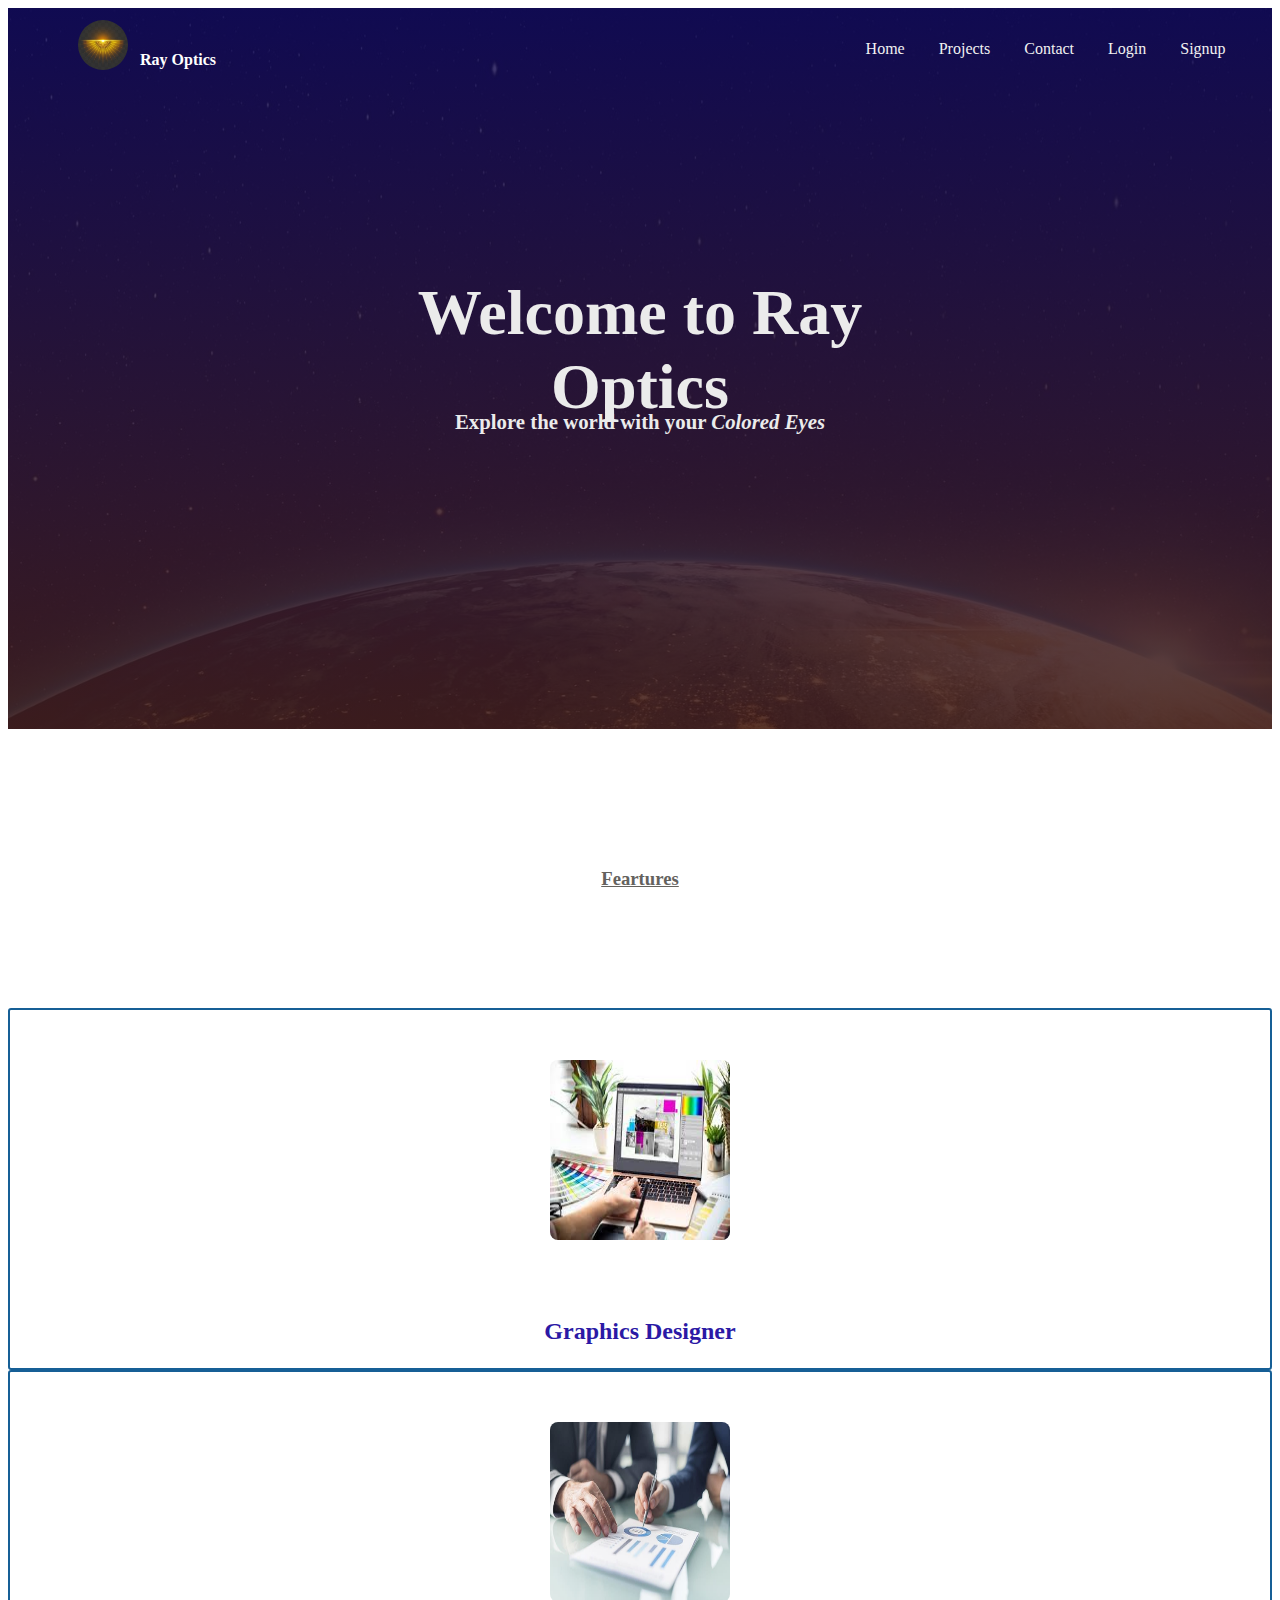
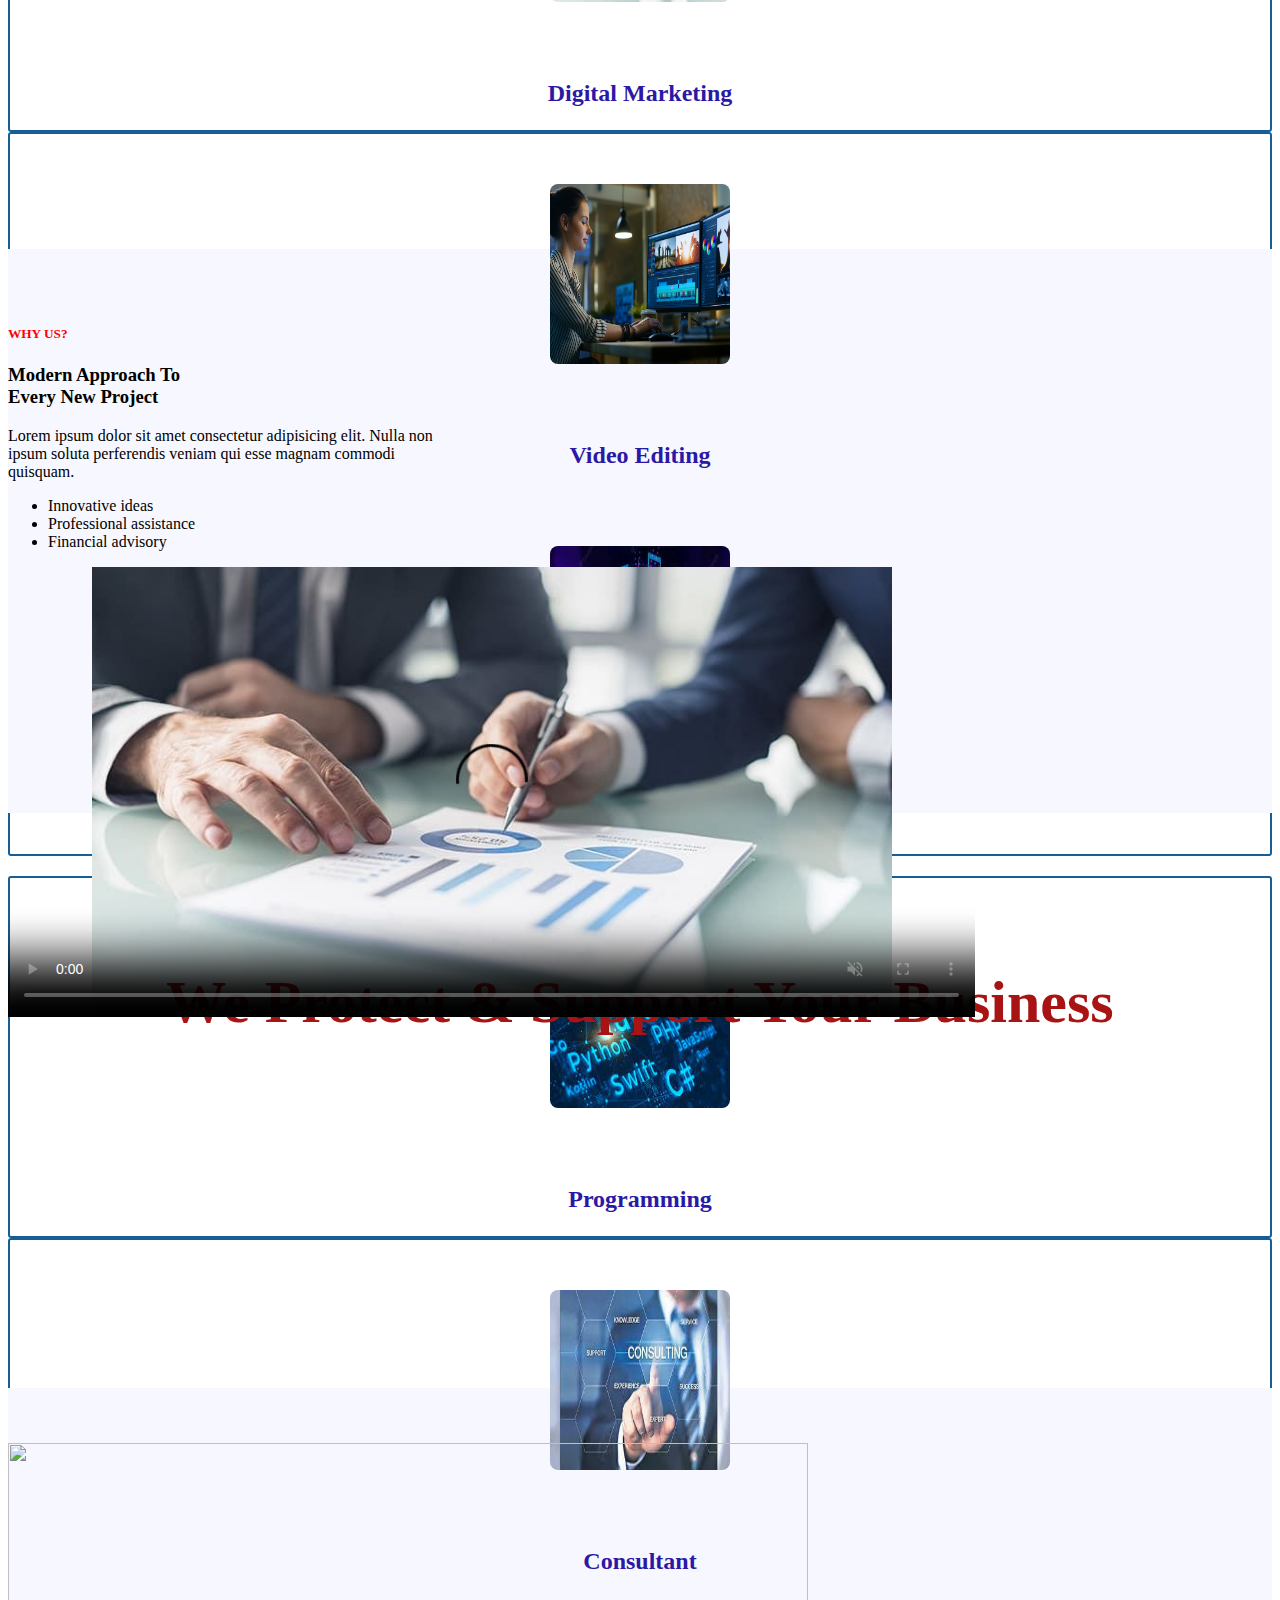
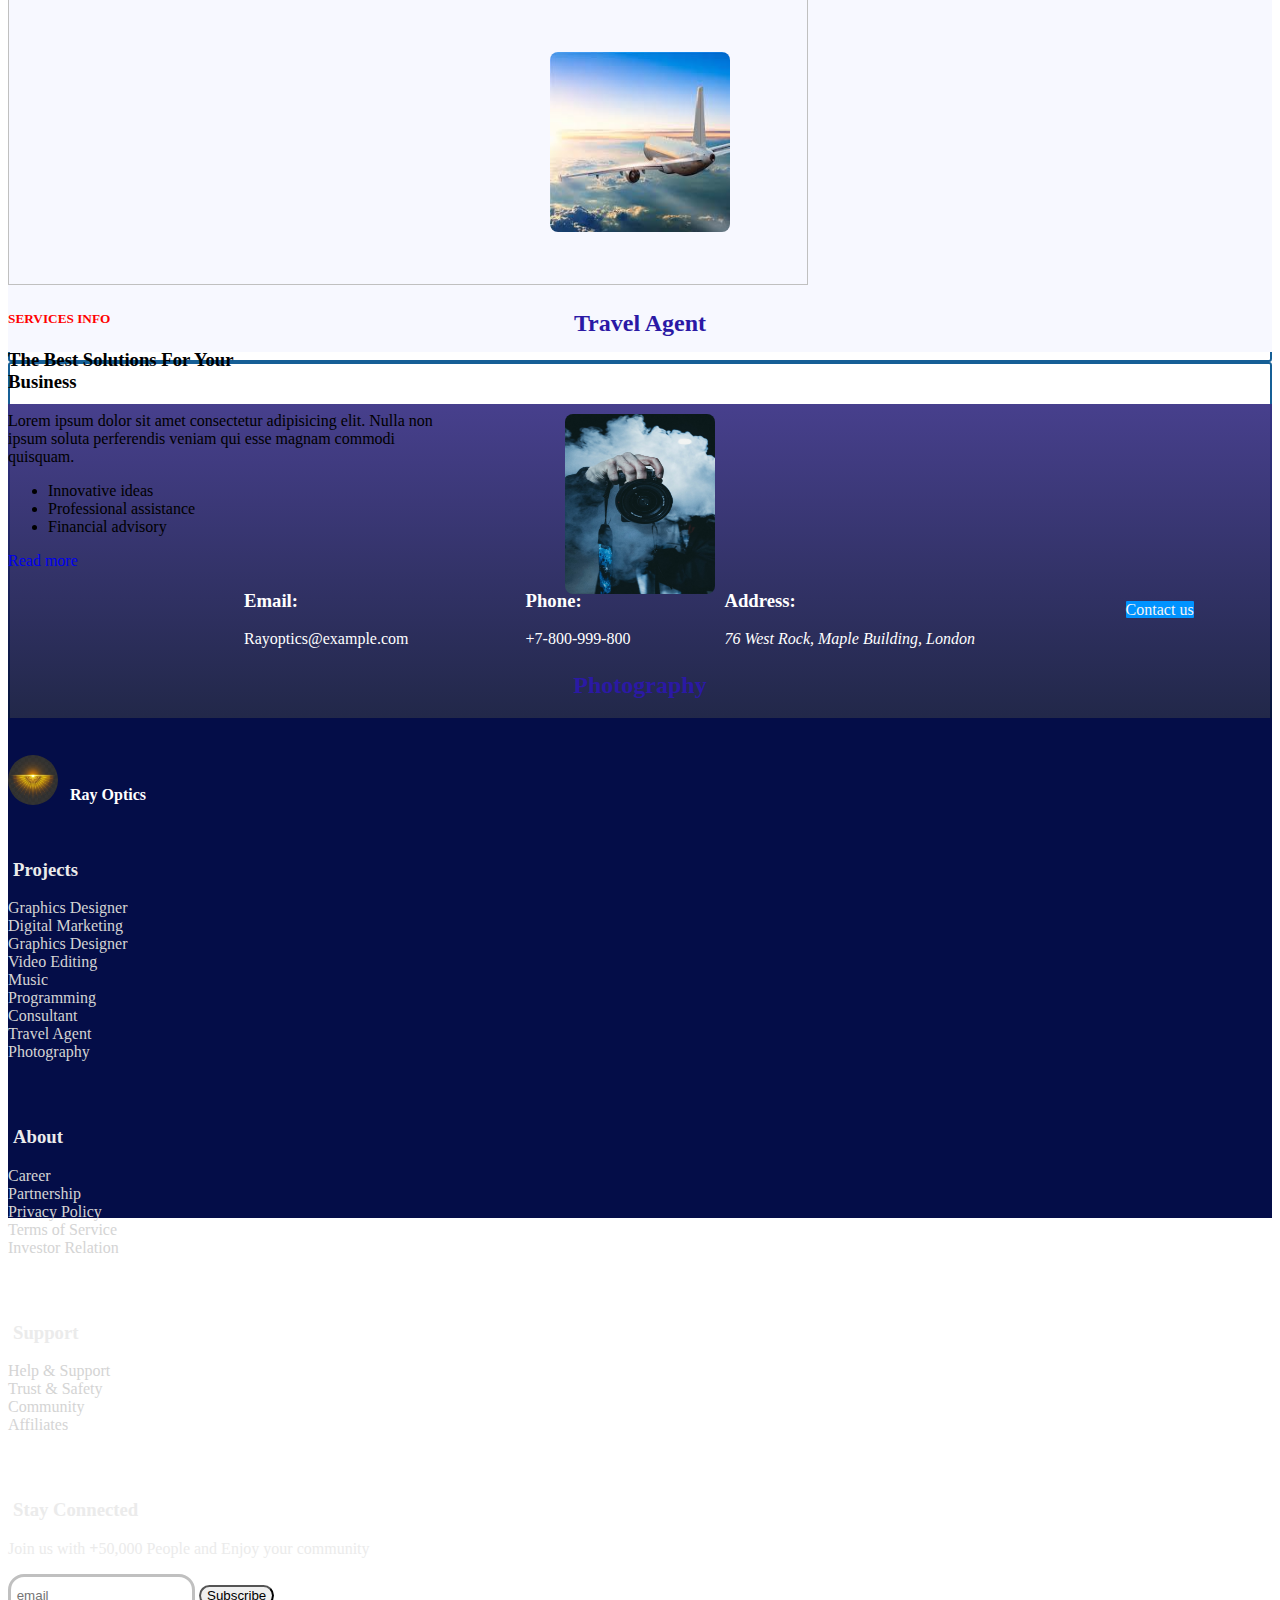
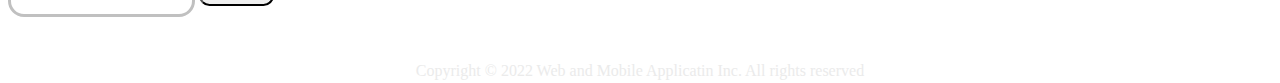
==== index.html @ 1243d95c "Add files via upload" ====
<!DOCTYPE html>
<html lang="en">
<head>
    <meta charset="UTF-8">
    <meta http-equiv="X-UA-Compatible" content="IE=edge">
    <meta name="viewport" content="width=device-width, initial-scale=1.0">
    <title>Ray Optics</title>

     <!-- CSS CDN -->
     <link href="https://cdn.jsdelivr.net/npm/bootstrap@5.0.2/dist/css/bootstrap.min.css" rel="stylesheet" integrity="sha384-EVSTQN3/azprG1Anm3QDgpJLIm9Nao0Yz1ztcQTwFspd3yD65VohhpuuCOmLASjC" crossorigin="anonymous">

     <link rel="stylesheet" href="https://cdnjs.cloudflare.com/ajax/libs/font-awesome/6.2.1/css/all.min.css" integrity="sha512-MV7K8+y+gLIBoVD59lQIYicR65iaqukzvf/nwasF0nqhPay5w/9lJmVM2hMDcnK1OnMGCdVK+iQrJ7lzPJQd1w==" crossorigin="anonymous" referrerpolicy="no-referrer" />
     <!-- Customize Style sheet -->
     <link href="css/style.css" rel="stylesheet"></link>
</head>
<body id="top">
    <section>
        <div class="banner">
            <div class="navigation">
                <span style="display: inline-block; width: 138px; margin-left: 70px;
                margin-top: 12px;">
                    <img src="./img/ray.jpg" width="50" height="50" align="left" style="border-radius: 40px;" alt="logo" title="logo">
                    <p align="right" style="padding-top: 15px;    color: white;"><b>Ray Optics</b></p>
                </span>
                <ul>
                    <li><a href="#">Home</a></li>
                    <li><a href="./pages/projects.html">Projects</a></li>
                    <li><a href="./pages/contact.html">Contact</a></li>
                    <li><a href="./pages/login.html">Login</a></li>
                    <li><a href="./pages/signup.html">Signup</a></li>
                </ul>
            </div>
            <div class="main-heading">
                <h1>Welcome to Ray Optics</h1> 
                <h3>Explore the world with your <strong><em>Colored Eyes</em></strong> </h3>
            </div>
            
        </div>
    </section>

    <section class="container content" style="height: 1120px;">
        <div class="features">
            <div class="sub-heading">
                <h3 align="center">Feartures</h3>
            </div>
            
            <div class="row" style="padding-bottom: 20px;">
                <div class="col">
                    <div class="content-card">
                        <img src="img/graphic.jfif" width="180px" height="180px" alt="Graphics Designer" title="Graphics Designer">
                        <p>Graphics Designer</p>
                    </div>
                </div>
                <div class="col">
                    <div class="content-card">
                        <img src="img/business.jpg" width="180px" height="180px" alt="Graphics Designer" title="Graphics Designer">
                        <p>Digital Marketing</p>
                    </div>
                </div>
                <div class="col">
                    <div class="content-card">
                        <img src="img/video.jpg" width="180px" height="180px" alt="Graphics Designer" title="Graphics Designer">
                        <p>Video Editing</p>
                    </div>
                </div>
                <div class="col">
                    <div class="content-card">
                        <img src="img/music.jfif" width="180px" height="180px" alt="Graphics Designer" title="Graphics Designer">
                        <p>Music</p>
                    </div>
                </div>
            </div>

            <div class="row" style="padding-top: 0px;">
                <div class="col">
                    <div class="content-card">
                        <img src="img/program.jfif" width="180px" height="180px" alt="Graphics Designer" title="Graphics Designer">
                        <p>Programming</p>
                    </div>
                </div>
                <div class="col">
                    <div class="content-card">
                        <img src="img/consultant" width="180px" height="180px" alt="Graphics Designer" title="Graphics Designer">
                        <p>Consultant</p>
                    </div>
                </div>
                <div class="col">
                    <div class="content-card">
                        <img src="img/travel" width="180px" height="180px" alt="Graphics Designer" title="Graphics Designer">
                        <p>Travel Agent</p>
                    </div>
                </div>
                <div class="col">
                    <div class="content-card">
                        <img src="img/Photography.jpeg" width="150px" height="180px" alt="Photography" title="Photography">
                        <p>Photography</p>
                    </div>
                </div>
                
                </div>
            </div>
        </div>
    </section>

    <section class="fluid-container content" style="height: 564px;
    margin-bottom: 75px;
    background: #f7f8ff;">
        <div class="container details-map">
            <div class="row">
                <div class="col-4" style=" padding-right: 0;
                margin-right: 0px;">
                    <div style=" width:441px;">
                        <h5>WHY US?</h5>
                        <h3>Modern Approach To <br/>Every New Project</h3>
                        <p>
                            Lorem ipsum dolor sit amet consectetur adipisicing elit. Nulla non ipsum soluta perferendis veniam qui esse magnam commodi quisquam.
                        </p>
                        <ul>
                            <li>Innovative ideas</li>
                            <li>Professional assistance</li>
                            <li>Financial advisory</li>
                        </ul>
                    </div>
                </div>

                <div class="col-8" style="    padding-right: 0;
                margin-right: 0px;">
                    <div class="video-details">
                        <video src="video/video.mp4"
                            poster="img/business.jpg"
                             height="450"
                             muted
                             autoplay
                            preload
                            controls
                            loop 
                            style="width:  967px;">
                            <p>A video of a puppy playing in the snow</p>
                            </video>
                    </div>
                </div>
            </div>
            
        </div>
    </section>    
    
    <section class="fluid-container content who-we" 
    margin-bottom: 52px;
    background: #f7f8ff;">
        <div class="container who-we">
            <div class="row">
                <div class="col-12">
                    <div class="who-we-heading">
                        <h2>
                            We Protect & Support
Your Business
                        </h2>
                    </div>
                </div>
            </div>
            
        </div>
    </section>

    <section class="fluid-container content" style="height: 564px;
    margin-bottom: 52px;
    background: #f7f8ff;">
        <div class="container details-map">
            <div class="row">
                
                <div class="col-8" style="    padding-right: 0;
                margin-right: 0px;">
                    <div class="video-details">
                        <img src="http://online.hbs.edu/Style%20Library/api/resize.aspx?imgpath=/PublishingImages/colleagues-learning-business-skills.jpg&w=1200&h=630"/>
                    </div>
                </div>
                <div class="col-4" style=" padding-right: 0;
                margin-right: 0px;">
                    <div style=" width:441px;">
                        <h5>SERVICES INFO</h5>
                        <h3>The Best Solutions For Your <br/>Business</h3>
                        <p>
                            Lorem ipsum dolor sit amet consectetur adipisicing elit. Nulla non ipsum soluta perferendis veniam qui esse magnam commodi quisquam.
                        </p>
                        <ul>
                            <li>Innovative ideas</li>
                            <li>Professional assistance</li>
                            <li>Financial advisory</li>
                        </ul>
                        
                        <a href="./pages/projects.html" type="button" class="btn btn-primary">Read more</a>
                    </div>
                </div>
            </div>
            
        </div>
    </section>

    <section class="fluid-container signup contact-detail">
        <div class="container">
            
            <table width="100%" cellspacing="50">
                <tr>
                    <td>
                        <h3>
                            Email:
                        </h3>
                        <a href="mailto:hello@example.com">Rayoptics@example.com</a></td>
                    <td><h3>
                        Phone:
                    </h3><a href="tel:+7-800-999-800">+7-800-999-800</a></td>
                    <td>
                        <h3>
                        Address:
                    </h3><address>76 West Rock, Maple Building,
                        London
                    </address></td>
                    <td>
                        <a href= "./pages/contact.html" type="button" class="btn btn-info">Contact us</a>
                    </td>
                </tr>
            </table>
                      
        </div>
    </section>

    <section class="container-fluid footer">
        <div class="container">
            <div class="foot-div">
                <div class="foot-logo">
                    <span style="display: inline-block; width: 138px; 
                    margin-top: 12px;">
                        <img src="./img/ray.jpg" width="50" height="50" align="left" style="border-radius: 40px;" alt="logo" title="logo">
                        <p align="right" style="padding-top: 15px;    color: white;"><b>Ray Optics</b></p>
                    </span>
                </div>
                <div class="row">
                    <div class="col-3 foot-list">
                        <h3>Projects</h3>
                        <ul>
                            <li><a href="#">Graphics Designer</a></li>
                            <li><a href="#">Digital Marketing</a></li>
                            <li><a href="#">Graphics Designer</a></li>
                            <li><a href="#">Video Editing</a></li>
                            <li><a href="#">Music</a></li>
                            <li><a href="#">Programming</a></li>
                            <li><a href="#">Consultant</a></li>
                            <li><a href="#">Travel Agent</a></li>
                            <li><a href="#">Photography</a></li>
                        </ul>
                    </div>

                    <div class="col-3 foot-list">
                        <h3>About</h3>
                        <ul>
                            <li><a href="#">Career</a></li>
                            <li><a href="#">Partnership</a></li>
                            <li><a href="#">Privacy Policy</a></li>
                            <li><a href="#">Terms of Service</a></li>
                            <li><a href="#">Investor Relation</a></li>
                        </ul>
                    </div>

                    <div class="col-3 foot-list">
                        <h3>Support</h3>
                        <ul>
                            <li><a href="#">Help & Support</a></li>
                            <li><a href="#">Trust & Safety</a></li>
                            <li><a href="#">Community</a></li>
                            <li><a href="#">Affiliates</a></li>
                        </ul>
                    </div>

                    <div class="col-3 foot-list">
                        <h3>Stay Connected</h3>
                        <p>Join us with <b>+</b>50,000 People and Enjoy your community</p>
                        <form action="" method="">
                            <input type="email" name="subcribe" id="subcribe" placeholder=" email"required/>
                            <input type="date" name="date" id="date" hidden/>
                            <input type="time" name="time" id="time" hidden/>
                            <button type="submit" name="submit" id="submit" class="btn btn-light">Subscribe</button>
                        </form>
                    </div>
                </div>
                <p style="margin-top: 35px;">Copyright &copy; 2022 Web and Mobile Applicatin Inc. All rights reserved</p>
            </div>
        </div>
        <div id = "bottom" class="top" >
            <a href="#top"><i class="fa-solid fa-arrow-up"></i></a>
            
        </div>
    </section>
</body>
</html>
---- css/style.css ----
body a{
    text-decoration: none;
}


.banner {
    background-position: revert;
    background: linear-gradient(0,#4d2208de,#100954d1),url(../img/banner.jpg);
    background-size: cover;
    background-attachment: fixed;
    height: 721px;
    background-position: bottom;
    /* text-align: center; */
}

.navigation {
    background: #ffc10700;
    height: 75px;
}

.bg-change{
    background-image: none;
    height: 0px;
}
.min-nav{
   background-color:  #040d48;
}
.navigation ul {
    list-style: none;
margin-left: 70px;
    margin-top: -45px;
    text-align: right;
    width: 90%;
}

.navigation ul li {
    display: inline-block;
    padding-right: 30px;
}

.navigation ul li a {
    color: #f1f1f1;
    font-size: 1em;
    font-weight: 500;
}

.main-heading {
    color: rgb(235, 235, 235);
    text-align: center;
    position: relative;
    top: 0;
    bottom: 0;
    left: 0%;
    right: 0%;
    height: 100%;
    width: 100%;
    /* background: blue; */
}

.main-heading h1{
    font-size: 4em;
    margin: 0;
    position: absolute;
    top: 37%;
    left: 50%;
    -ms-transform: translate(-50%, -50%);
    transform: translate(-50%, -50%);
}

.main-heading h3{
    font-size: 1.3em;
    margin: 0;
    position: absolute;
    top: 47%;
    left: 50%;
    -ms-transform: translate(-50%, -50%);
    transform: translate(-50%, -50%);
}

.footer {
    color: #ebebeb !important;
    height: 480px;
    text-align: center;
    background: #040d48;
    padding-top: 20px;
}

section.content {
    /* height: 800px; */
}

.features{
    padding-top: 120px;;
    padding-bottom: 120px;;
}

.features h3 {
    text-decoration: underline;
    color: #64625e;
}

.content-card {
    height: 358px;
    /* background-color: black; */
    border: 2px solid;
    text-align: center;
    border-radius: 3px;
    border-color: #165f96;
}
.content-card:hover {
    box-shadow: -5px 20px 13px 0px #0f122436;
}
.features .row{
    padding-top: 100px;
    padding-bottom: 100px
}


.content-card img {
    text-align: center;
    margin-top: 50px;
    margin-bottom: 50px;
    border-radius: 8px;
}
.content-card p{
      font-size: 1.5em;
      font-weight: 600;
    color: #2b19a5;
}

.signup{
    height: 800px;
    padding-top: 150px;
    margin-bottom: 55px;
    /* background: linear-gradient(0,#4d2208de,#100954d1),url(https://img.freepik.com/premium-photo/modern-building-office-blue-sky-background_35761-198.jpg); */
    /* background: url(https://wallpapercave.com/wp/wp2554584.jpg); */
    /* background: linear-gradient(0,#9ba2c7de,#1d07ff42),url(https://wallpapercave.com/wp/wp2554584.jpg); */
    /* background-position: center;
    background-repeat: no-repeat;
    background-size: cover; */

}

.signup-button {
    width: 302px;
    height: 54px;
    text-align: center;
    margin-top: 165px
}
.signup-button button {
    height: 50px;
    width: 450px;
    margin-top: 10px;
    background: #143445;
    color: white;
    border-radius: 5px;
}

.signip-form {
    width: 420px;
    height: 640px;
    border: 1px solid black;
    /* display: inline-block; */
    position: absolute;
    top: 151px;
    right: 150px;
    text-align: center;
    box-shadow: -5px 20px 13px 0px #0f122436;
    border-radius: 13px;
}

.feild {
    width: 80px;
    display: inline;
}

.feild input, .feild textarea {
    width: 328px;
    height: 40px;
    margin-top: 20px;
    border-radius: 8px;
    border-color: #040d4826;
}

.feild-radio {
    margin-top: 17px;
    text-align: left;
    margin-bottom: 8px;
    margin-left: 45px;
}

.contact {
    width: 500px;
    height: 500px;
    /* border: 1px solid black; */
    /* display: inline-block; */
    right: 440px;
    top: 215px;
    /* right: 150px; */
    text-align: center;
    /* box-shadow: -5px 20px 13px 0px #0f122436; */
    /* border-radius: 13px; */
}
input#policy {
    height: 12px;
    width: 12px;
}
.contact-img{
    position: absolute;
    right: 440px;
    top: -34px;
}

.details-map {
    /* position: absolute;
    left: 2px;
    bottom: -1726px; */
}
.foot-logo {
    text-align: left;
    padding-top: 5px;
    /* padding-bottom: 27px; */
}
.foot-logo:hover{
    border-bottom: 3px solid silver;
    width: 140px;
}
.foot-list h3 {
    margin-left: 5px;
    text-align: left;
}
.foot-list {
    padding-top: 20px;
    padding-bottom: 10px;
    text-align: left;
}
.foot-list h3:hover {
    border-bottom: 1px solid;
    /* width: 124px; */
}   
.foot-list ul a{
    color: #d4d4d4;

}
.foot-list input{
    border: 3px solid silver;
    border-radius: 16px;
    height: 35px;

}
.foot-list button#submit {
    border-radius: 22px;
}
.foot-list ul{
    text-align: left;
    list-style-type: none;
    padding-left: 0px;
}
.top {
    width: 70px;
    height: 70px;
    background: orange;
    border-radius: 37px;
    position: relative;
    top: -83px;
    left: 1415px;
}
i.fa-solid.fa-arrow-up {
    padding-top: 17px;
    font-size: 35px;
    color: white;
    width: 70px;
    height: 70px;
    border-radius: 37px;
}
.project-card img {
    width: 315px;
    height: 330px;
}
.project-card figcaption{
    display: none;
}
.project-card:hover img{
    box-shadow: -7px 12px 10px 0px #0f122436;
    opacity: 0.7;
}

.project-card:hover figcaption{
    border: 1px solid black;
    border-radius: 9px;
    text-align: center;
    display: block;
    width: 180px;
    height: 55px;
    background: #040d48;
    color: #ffffff;
    position: relative;
    left: 75px;
    bottom: 23px;
    animation-name: proj-capt;
    animation-duration: 8s;
    
}

@keyframes proj-capt {
    0%   {bottom: 23px;
        left: 75px;}
    25%   {bottom: 185px;
        left: 75px;}
    50%   {bottom: 185px;
            left: 75px;}
    75%   {bottom: 185px;
        left: 75px;}
    100%   {bottom: 185px;
        left: 75px;}
}

.contact-detail {
    height: 290px;
    padding-left: 185px;
    padding-top: 24px;
    margin-bottom: 0px;
    background: linear-gradient(0,#030a30e0,#393184ed),url(https://png.pngtree.com/background/20210710/original/pngtree-green-nature-small-fresh-poster-banner-background-picture-image_1016363.jpg);
    background-position: center;
    background-repeat: repeat;
}
table , table a {
    color: white;
    margin-top: 92px;
    font-size: 16px;
}

.btn.btn-info {
    border-radius: 1px;
    width: 135px;
    color: #f4f4f4;
    background: #0093ff;
    margin-top: 0px;
}

.details-map h5{
    color: red;
}
.details-map h3{
    font-weight: 700;
}
/* .details-map li{
    list-style: square inside url("https://www.pngkit.com/png/detail/132-1328790_blue-checkmark-png-check-mark-symbol-blue.png");
} */

.details-map {
    padding-top: 55px;
}
.video-details img{
    width: 800px;
    height: 442px;
}

section.fluid-container.content.who-we {
    height: 330px;
    background: linear-gradient(0,#f4f5f72b,#06022e),url(https://www.pbc.org.pk/wp-content/uploads/enhancing-the-competitiveness-of-pakistans-services-exports-other-business-services-1440x500.jpg);
    background-attachment: fixed;
    margin-bottom: 90px;
    background-repeat: no-repeat;
    background-size: cover;
}

.who-we-heading{
    margin-top: 155px;
    text-align: center;
    color: #a81414;
    font-weight: 700;
}
.who-we-heading h2{
    font-size: 60px;
}
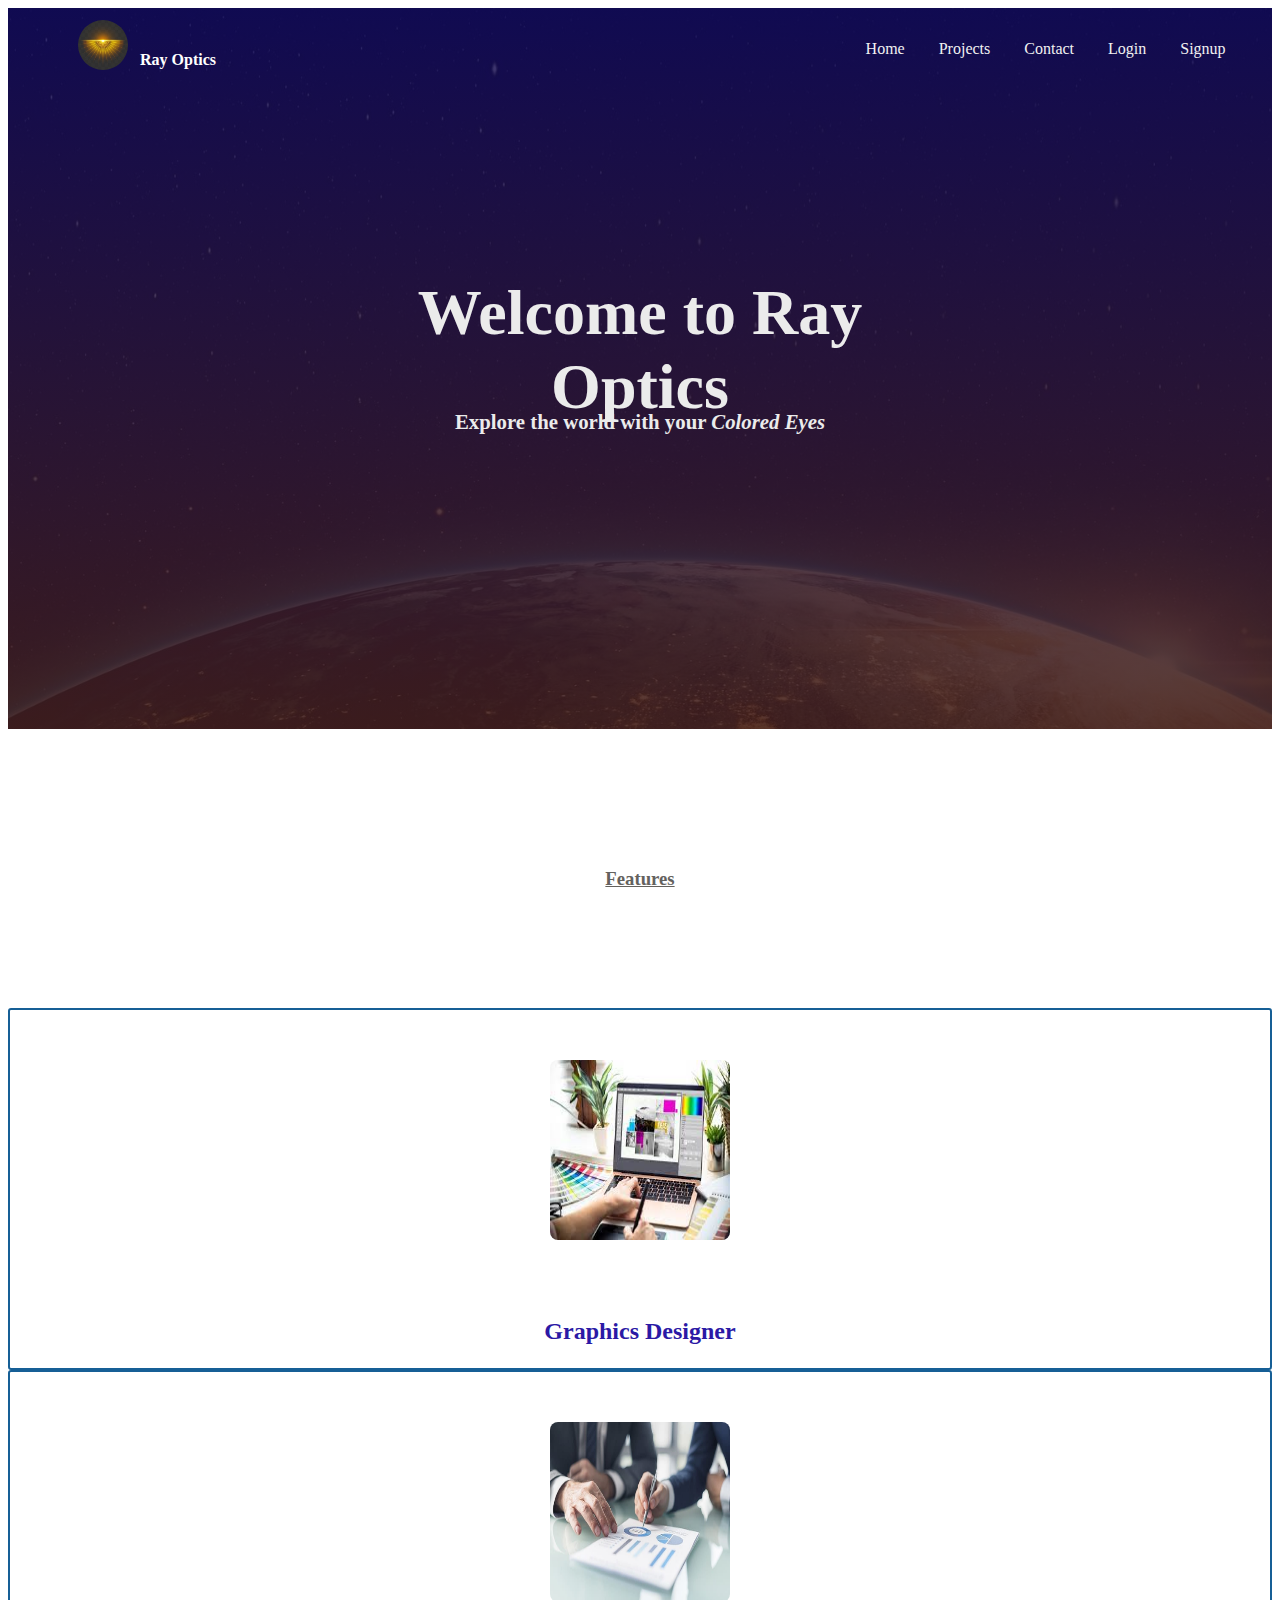
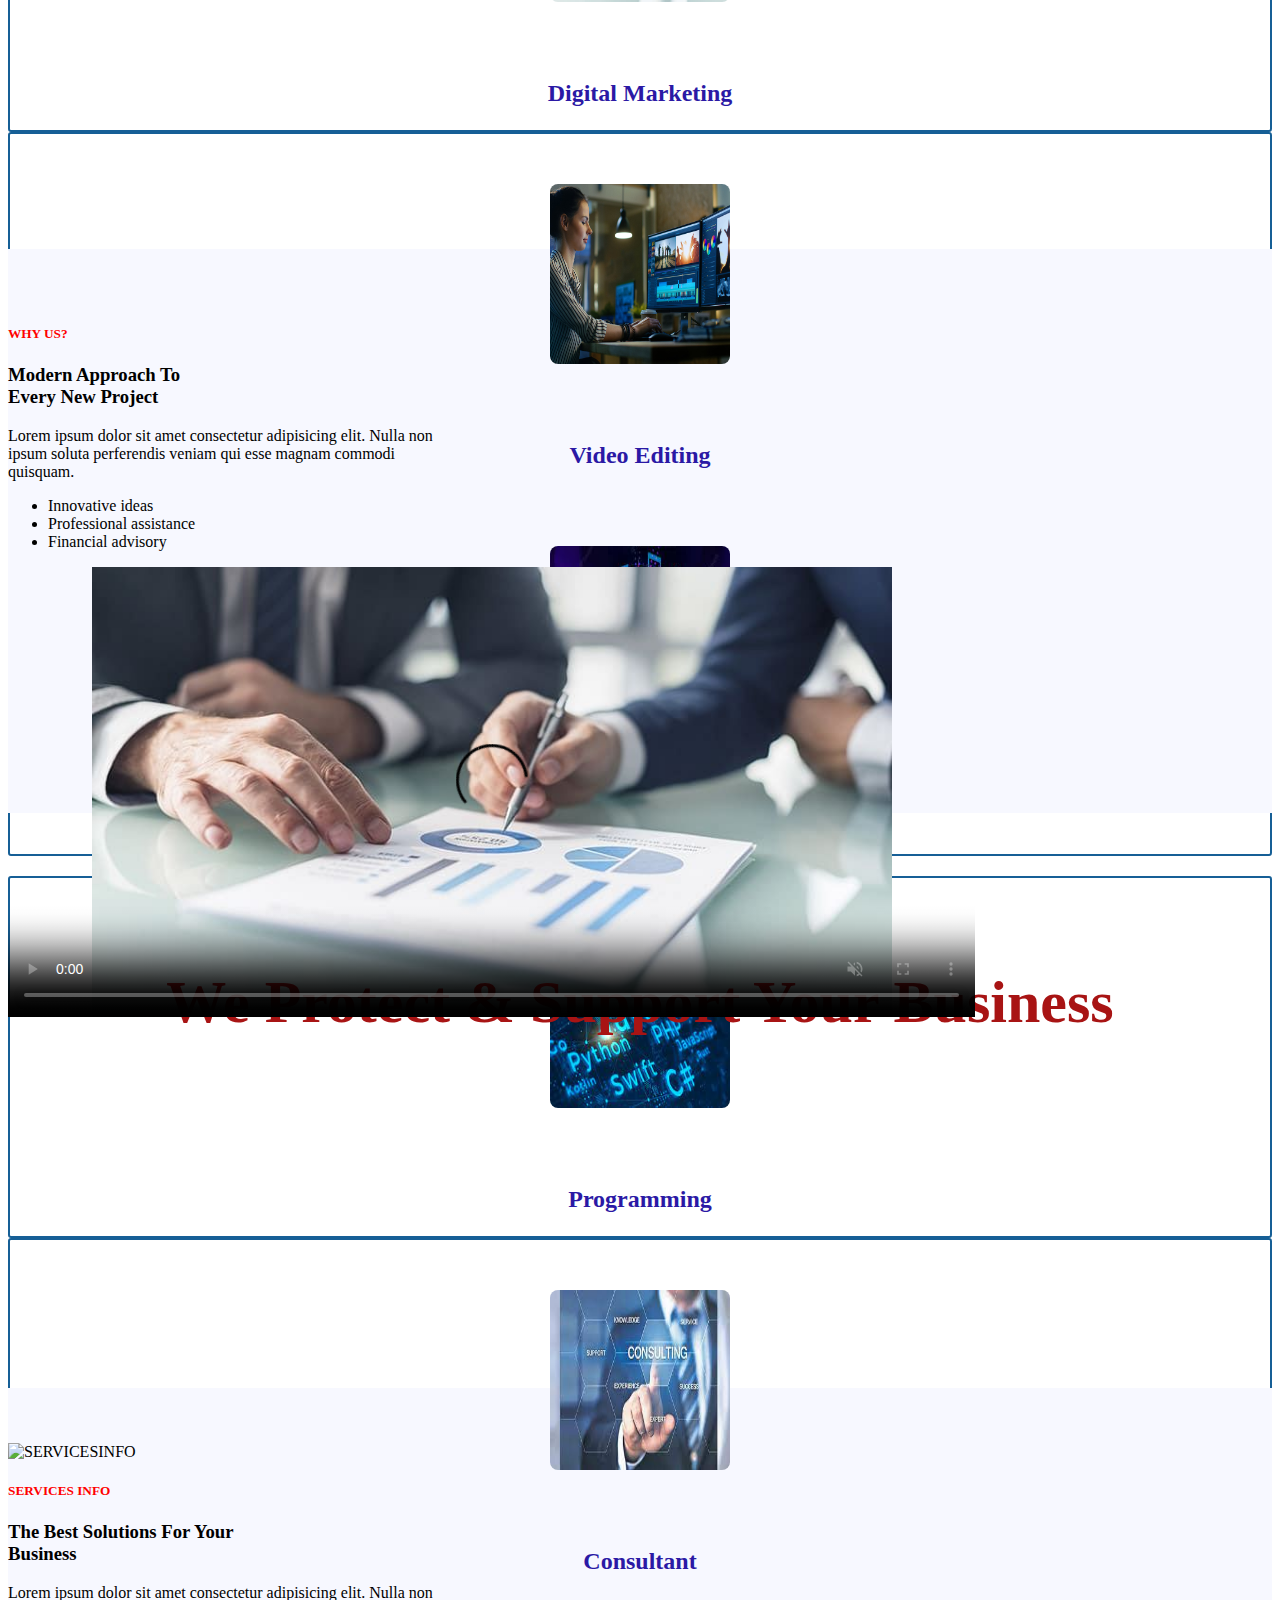
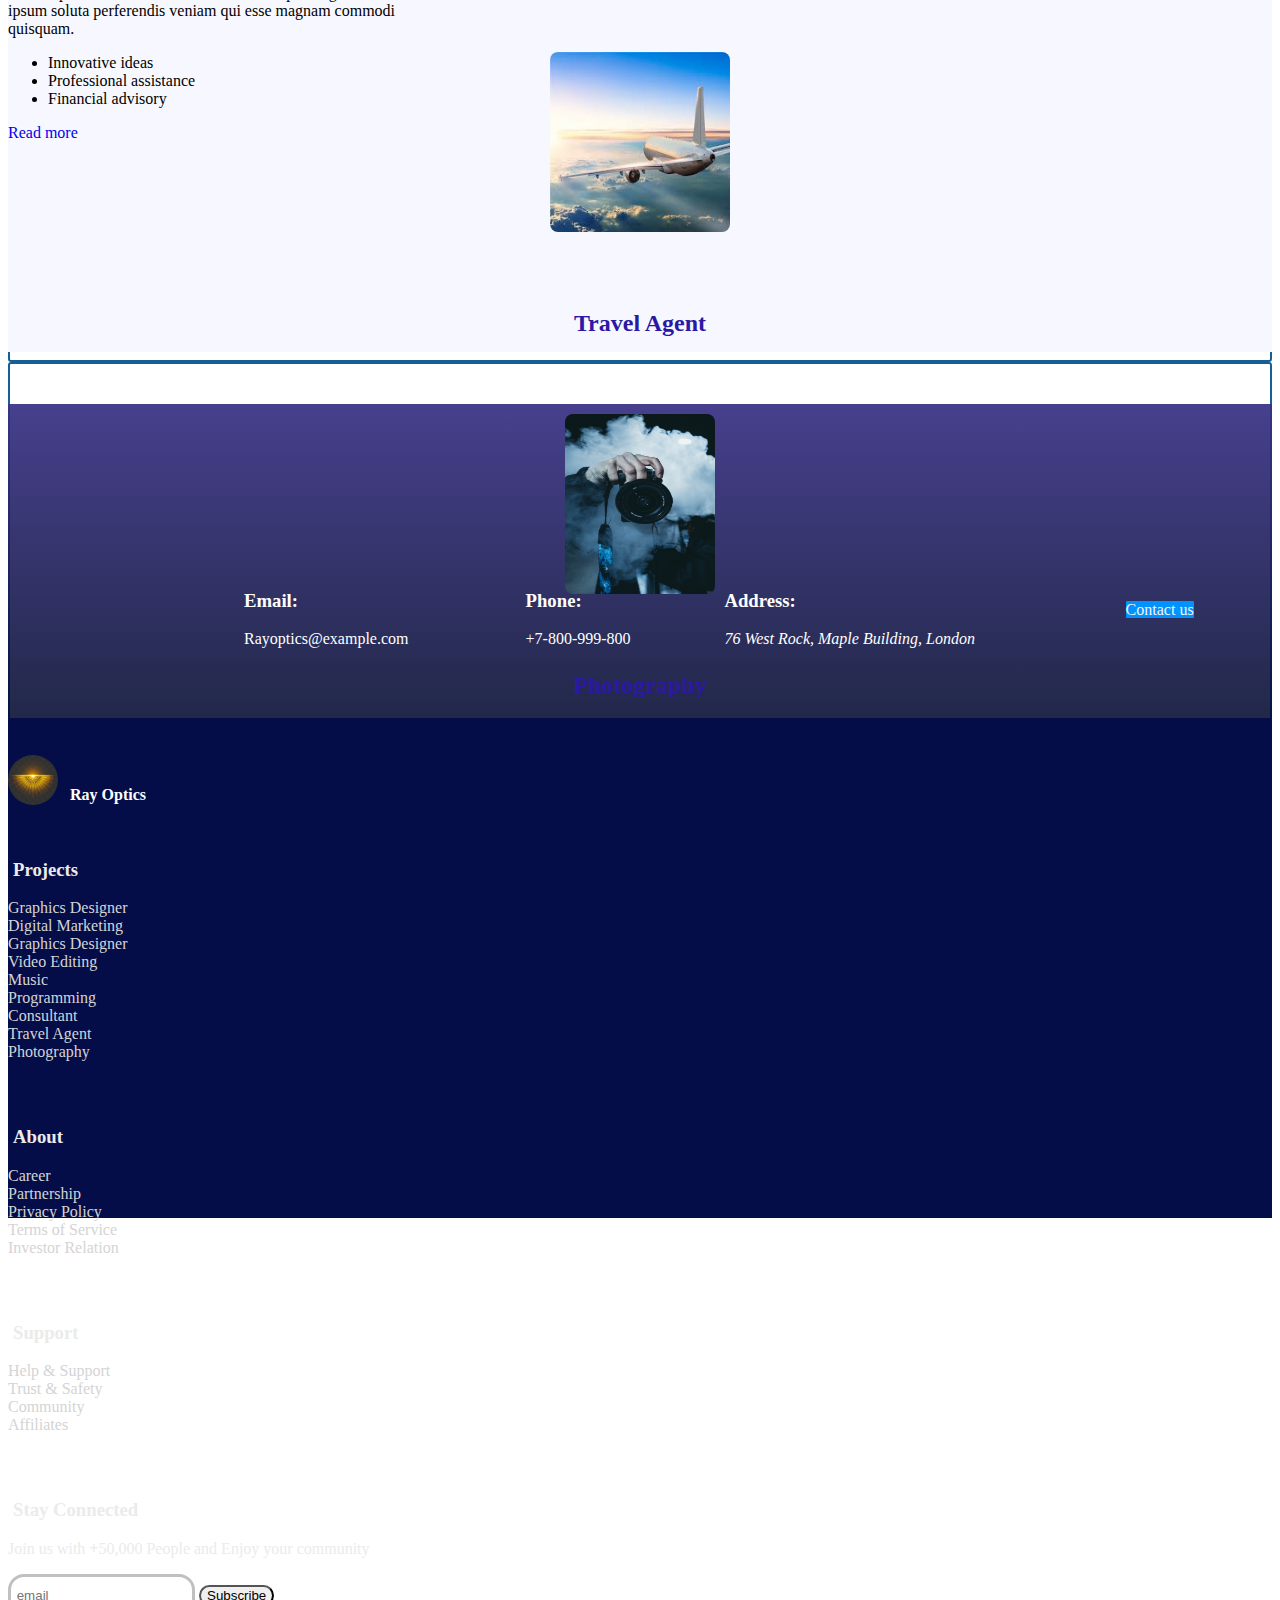
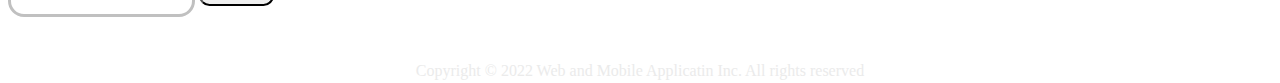
==== commit 8acf9575: "Add files via upload" ====
--- a/index.html
+++ b/index.html
@@ -11,7 +11,7 @@
 
      <link rel="stylesheet" href="https://cdnjs.cloudflare.com/ajax/libs/font-awesome/6.2.1/css/all.min.css" integrity="sha512-MV7K8+y+gLIBoVD59lQIYicR65iaqukzvf/nwasF0nqhPay5w/9lJmVM2hMDcnK1OnMGCdVK+iQrJ7lzPJQd1w==" crossorigin="anonymous" referrerpolicy="no-referrer" />
      <!-- Customize Style sheet -->
-     <link href="css/style.css" rel="stylesheet"></link>
+     <link href="./css/style.css" rel="stylesheet"/>
 </head>
 <body id="top">
     <section>
@@ -41,31 +41,31 @@
     <section class="container content" style="height: 1120px;">
         <div class="features">
             <div class="sub-heading">
-                <h3 align="center">Feartures</h3>
+                <h3 align="center">Features</h3>
             </div>
             
             <div class="row" style="padding-bottom: 20px;">
                 <div class="col">
                     <div class="content-card">
-                        <img src="img/graphic.jfif" width="180px" height="180px" alt="Graphics Designer" title="Graphics Designer">
+                        <img src="./img/graphic.jpg" width="180px" height="180px" alt="Graphics Designer" title="Graphics Designer">
                         <p>Graphics Designer</p>
                     </div>
                 </div>
                 <div class="col">
                     <div class="content-card">
-                        <img src="img/business.jpg" width="180px" height="180px" alt="Graphics Designer" title="Graphics Designer">
+                        <img src="./img/business.jpg" width="180px" height="180px" alt="Graphics Designer" title="Graphics Designer">
                         <p>Digital Marketing</p>
                     </div>
                 </div>
                 <div class="col">
                     <div class="content-card">
-                        <img src="img/video.jpg" width="180px" height="180px" alt="Graphics Designer" title="Graphics Designer">
+                        <img src="./img/video.jpg" width="180px" height="180px" alt="Graphics Designer" title="Graphics Designer">
                         <p>Video Editing</p>
                     </div>
                 </div>
                 <div class="col">
                     <div class="content-card">
-                        <img src="img/music.jfif" width="180px" height="180px" alt="Graphics Designer" title="Graphics Designer">
+                        <img src="./img/music.jpg" width="180px" height="180px" alt="Graphics Designer" title="Graphics Designer">
                         <p>Music</p>
                     </div>
                 </div>
@@ -74,25 +74,25 @@
             <div class="row" style="padding-top: 0px;">
                 <div class="col">
                     <div class="content-card">
-                        <img src="img/program.jfif" width="180px" height="180px" alt="Graphics Designer" title="Graphics Designer">
+                        <img src="./img/program.jpg" width="180px" height="180px" alt="Graphics Designer" title="Graphics Designer">
                         <p>Programming</p>
                     </div>
                 </div>
                 <div class="col">
                     <div class="content-card">
-                        <img src="img/consultant" width="180px" height="180px" alt="Graphics Designer" title="Graphics Designer">
+                        <img src="./img/consultant.jpg" width="180px" height="180px" alt="Graphics Designer" title="Graphics Designer">
                         <p>Consultant</p>
                     </div>
                 </div>
                 <div class="col">
                     <div class="content-card">
-                        <img src="img/travel" width="180px" height="180px" alt="Graphics Designer" title="Graphics Designer">
+                        <img src="./img/travel.jpg" width="180px" height="180px" alt="Graphics Designer" title="Graphics Designer">
                         <p>Travel Agent</p>
                     </div>
                 </div>
                 <div class="col">
                     <div class="content-card">
-                        <img src="img/Photography.jpeg" width="150px" height="180px" alt="Photography" title="Photography">
+                        <img src="./img/Photography.jpeg" width="150px" height="180px" alt="Photography" title="Photography">
                         <p>Photography</p>
                     </div>
                 </div>
@@ -126,8 +126,8 @@
                 <div class="col-8" style="    padding-right: 0;
                 margin-right: 0px;">
                     <div class="video-details">
-                        <video src="video/video.mp4"
-                            poster="img/business.jpg"
+                        <video src="./video/video.mp4"
+                            poster="./img/business.jpg"
                              height="450"
                              muted
                              autoplay
@@ -171,7 +171,7 @@
                 <div class="col-8" style="    padding-right: 0;
                 margin-right: 0px;">
                     <div class="video-details">
-                        <img src="http://online.hbs.edu/Style%20Library/api/resize.aspx?imgpath=/PublishingImages/colleagues-learning-business-skills.jpg&w=1200&h=630"/>
+                        <img src="https://online.hbs.edu/Style%20Library/api/resize.aspx?imgpath=/PublishingImages/colleagues-learning-business-skills.jpg&w=1200&h=630"/ alt="SERVICESINFO" title="SERVICESINFO">
                     </div>
                 </div>
                 <div class="col-4" style=" padding-right: 0;
@@ -275,7 +275,7 @@
                         <h3>Stay Connected</h3>
                         <p>Join us with <b>+</b>50,000 People and Enjoy your community</p>
                         <form action="" method="">
-                            <input type="email" name="subcribe" id="subcribe" placeholder=" email"required/>
+                            <input type="email" name="email" id="email" placeholder=" email"required/>
                             <input type="date" name="date" id="date" hidden/>
                             <input type="time" name="time" id="time" hidden/>
                             <button type="submit" name="submit" id="submit" class="btn btn-light">Subscribe</button>
--- a/css/style.css
+++ b/css/style.css
@@ -85,9 +85,6 @@
     padding-top: 20px;
 }
 
-section.content {
-    /* height: 800px; */
-}
 
 .features{
     padding-top: 120px;;
@@ -211,11 +208,6 @@
     top: -34px;
 }
 
-.details-map {
-    /* position: absolute;
-    left: 2px;
-    bottom: -1726px; */
-}
 .foot-logo {
     text-align: left;
     padding-top: 5px;
